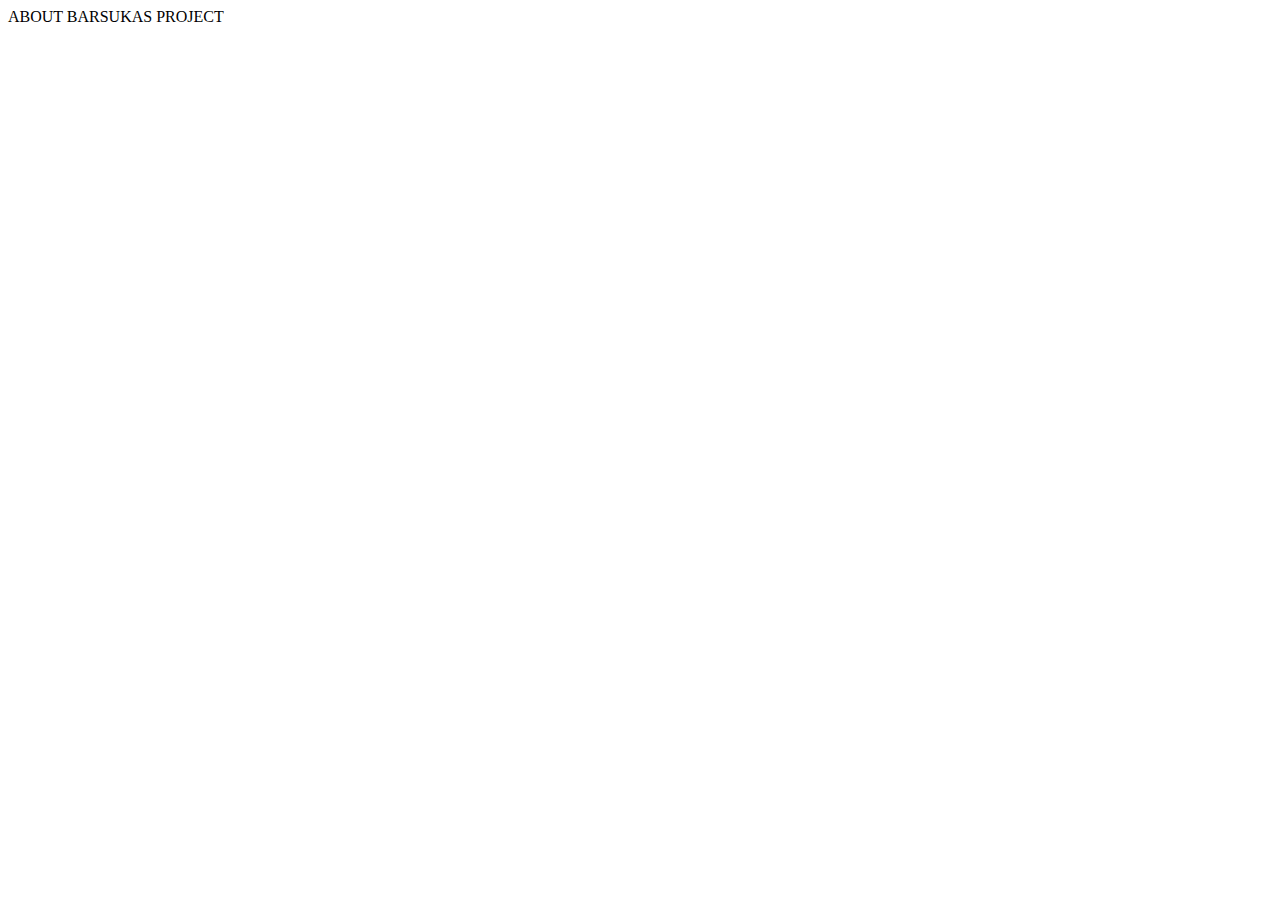
==== pages/about.html @ 0c199995 "intro in servers" ====
<!DOCTYPE html>
<html lang="en">

<head>
    <meta charset="UTF-8">
    <meta http-equiv="X-UA-Compatible" content="IE=edge">
    <meta name="viewport" content="width=device-width, initial-scale=1.0">
    <title>About | Barsukas</title>
</head>

<body>
    ABOUT BARSUKAS PROJECT
</body>

</html>
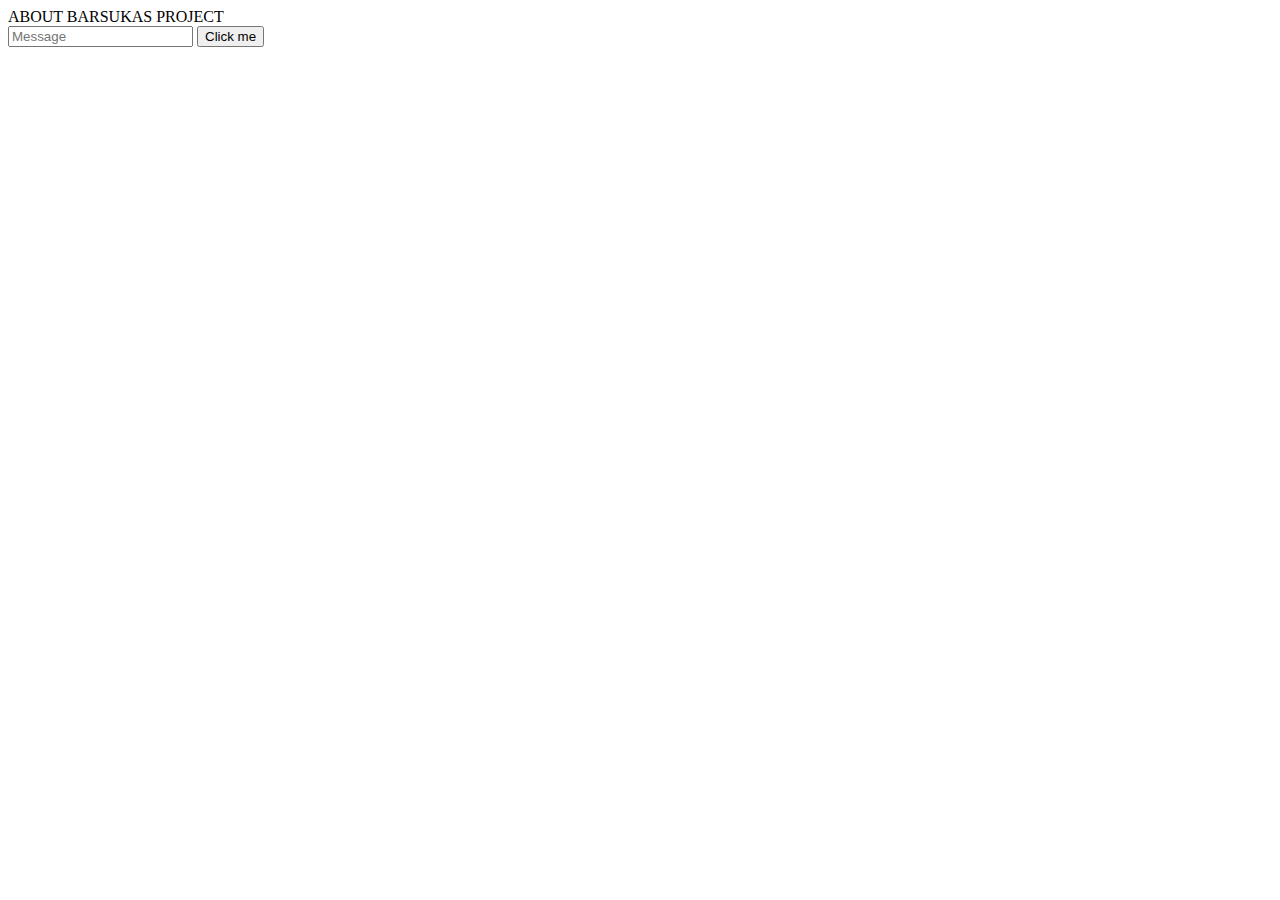
==== commit 5cff0f31: "CSS and JS content" ====
--- a/pages/about.html
+++ b/pages/about.html
@@ -6,10 +6,17 @@
     <meta http-equiv="X-UA-Compatible" content="IE=edge">
     <meta name="viewport" content="width=device-width, initial-scale=1.0">
     <title>About | Barsukas</title>
+    <link rel="stylesheet" href="./css/base/reset.css">
+    <link rel="stylesheet" href="./css/base/layout.css">
+    <link rel="stylesheet" href="./css/components/form.css">
 </head>
 
 <body>
     ABOUT BARSUKAS PROJECT
+    <form>
+        <input type="text" placeholder="Message">
+        <button type="submit">Click me</button>
+    </form>
 </body>
 
 </html>